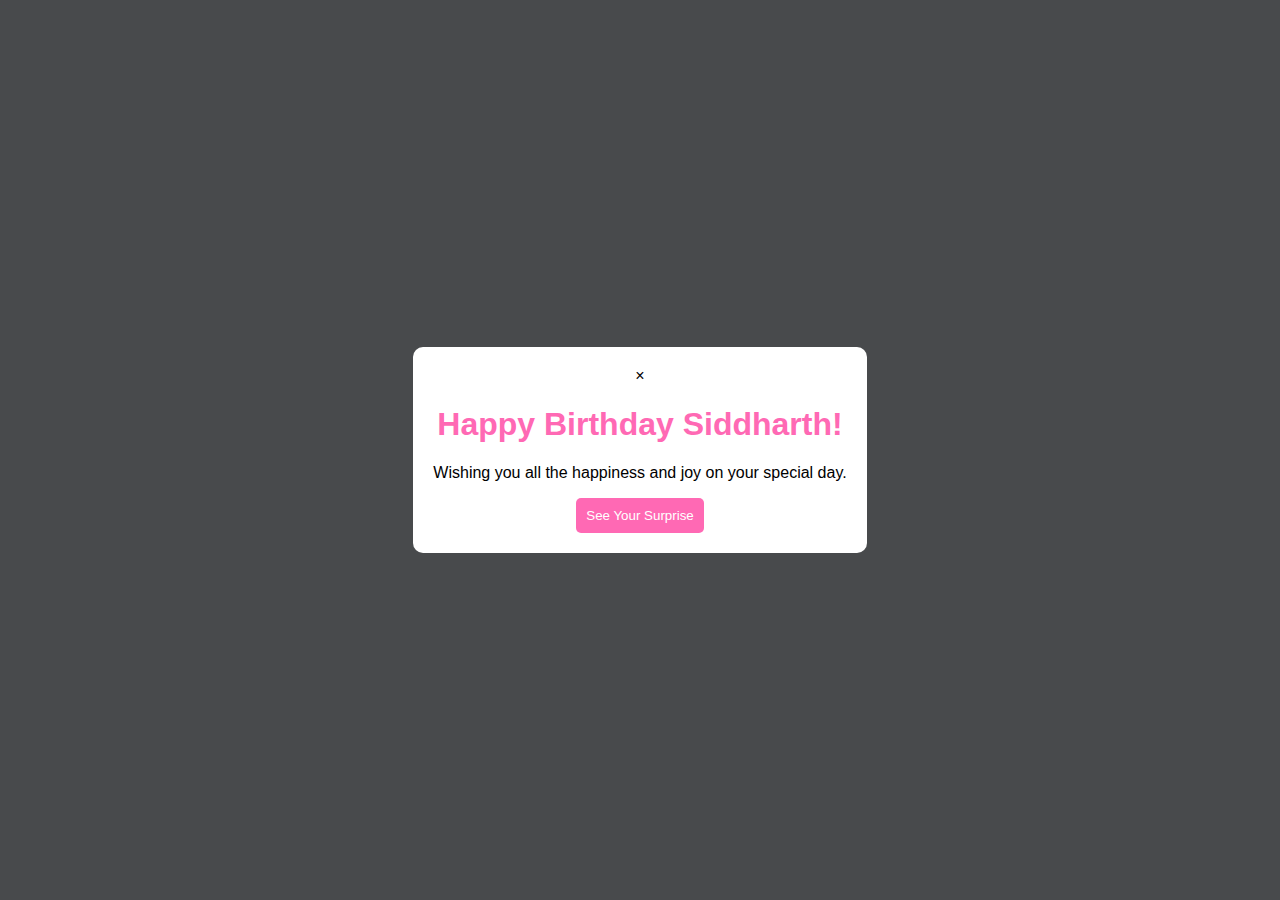
==== index.html @ 6421407c "Update and rename index.html.html to index.html" ====
<!DOCTYPE html>
<html lang="en">
<head>
    <meta charset="UTF-8">
    <meta name="viewport" content="width=device-width, initial-scale=1.0">
    <title>Birthday Surprise</title>
    <link rel="stylesheet" href="styles.css">
</head>
<body>
    <!-- Pop-up container -->
    <div id="birthday-popup" class="popup">
        <div class="popup-content">
            <span class="close">&times;</span>
            <h1>Happy Birthday Siddharth!</h1>
            <p>Wishing you all the happiness and joy on your special day.</p>
            <button id="surprise-btn">See Your Surprise</button>
        </div>
    </div>

    <!-- Script file -->
    <script src="script.js"></script>
</body>
</html>
---- styles.css ----
/* Styles for the popup and main webpage */
body {
    font-family: Arial, sans-serif;
    display: flex;
    justify-content: center;
    align-items: center;
    height: 100vh;
    background-color: #f0f8ff;
    margin: 0;
}

.popup {
    display: none;
    position: fixed;
    top: 0;
    left: 0;
    width: 100%;
    height: 100%;
    background-color: rgba(0, 0, 0, 0.7);
    justify-content: center;
    align-items: center;
}

.popup-content {
    background-color: #fff;
    padding: 20px;
    border-radius: 10px;
    text-align: center;
}

h1 {
    color: #ff69b4;
}

button {
    background-color: #ff69b4;
    color: white;
    padding: 10px;
    border: none;
    border-radius: 5px;
    cursor: pointer;
}
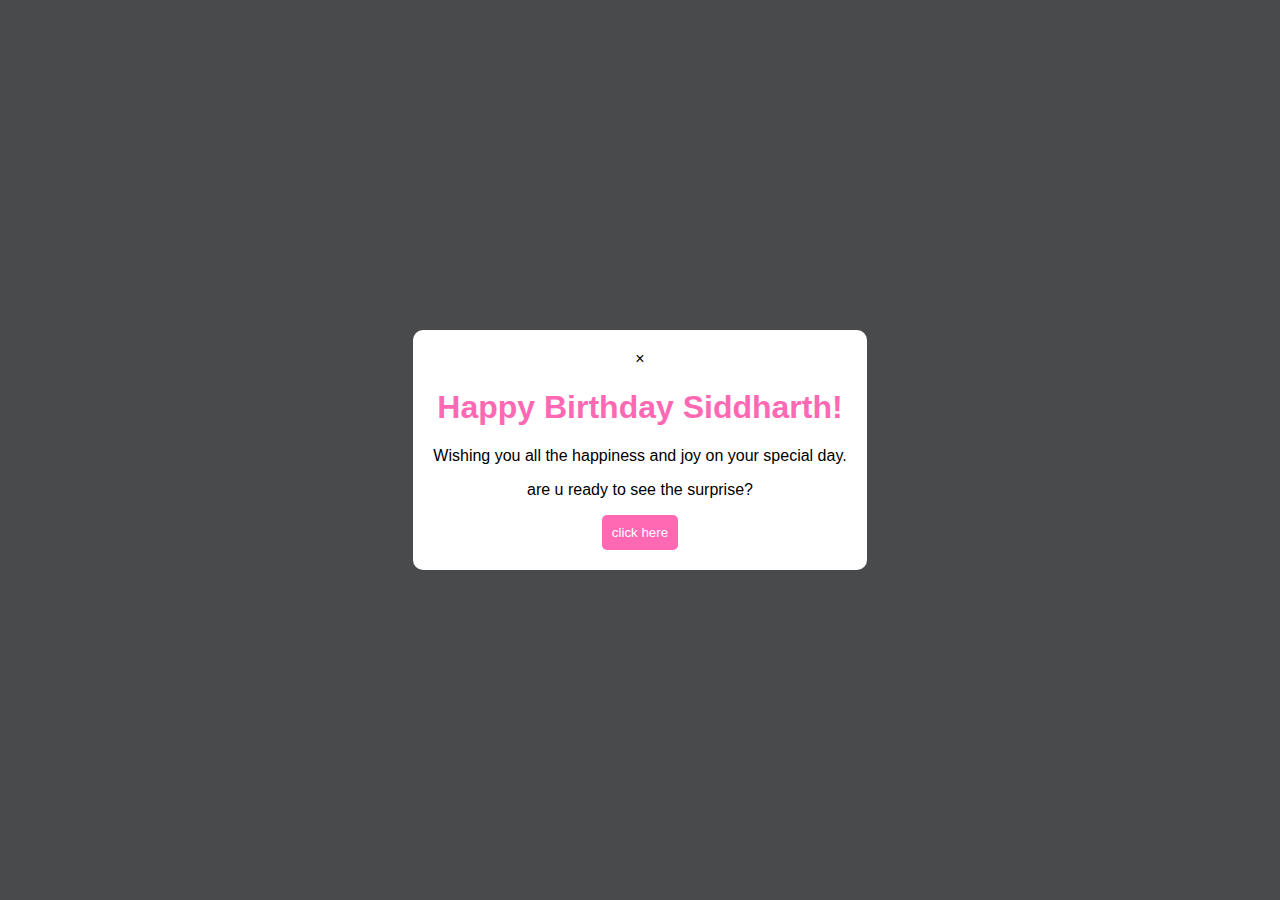
==== commit 95d7a530: "Update index.html" ====
--- a/index.html
+++ b/index.html
@@ -13,9 +13,14 @@
             <span class="close">&times;</span>
             <h1>Happy Birthday Siddharth!</h1>
             <p>Wishing you all the happiness and joy on your special day.</p>
-            <button id="surprise-btn">See Your Surprise</button>
+            <p>are u ready to see the surprise? </p>
+            <button id="surprise-btn">click here</button>
         </div>
     </div>
+    <div id="popup" style="display: none;">
+      <button id="closeBtn">Close</button>
+     <!-- Popup content here -->
+     </div>
 
     <!-- Script file -->
     <script src="script.js"></script>
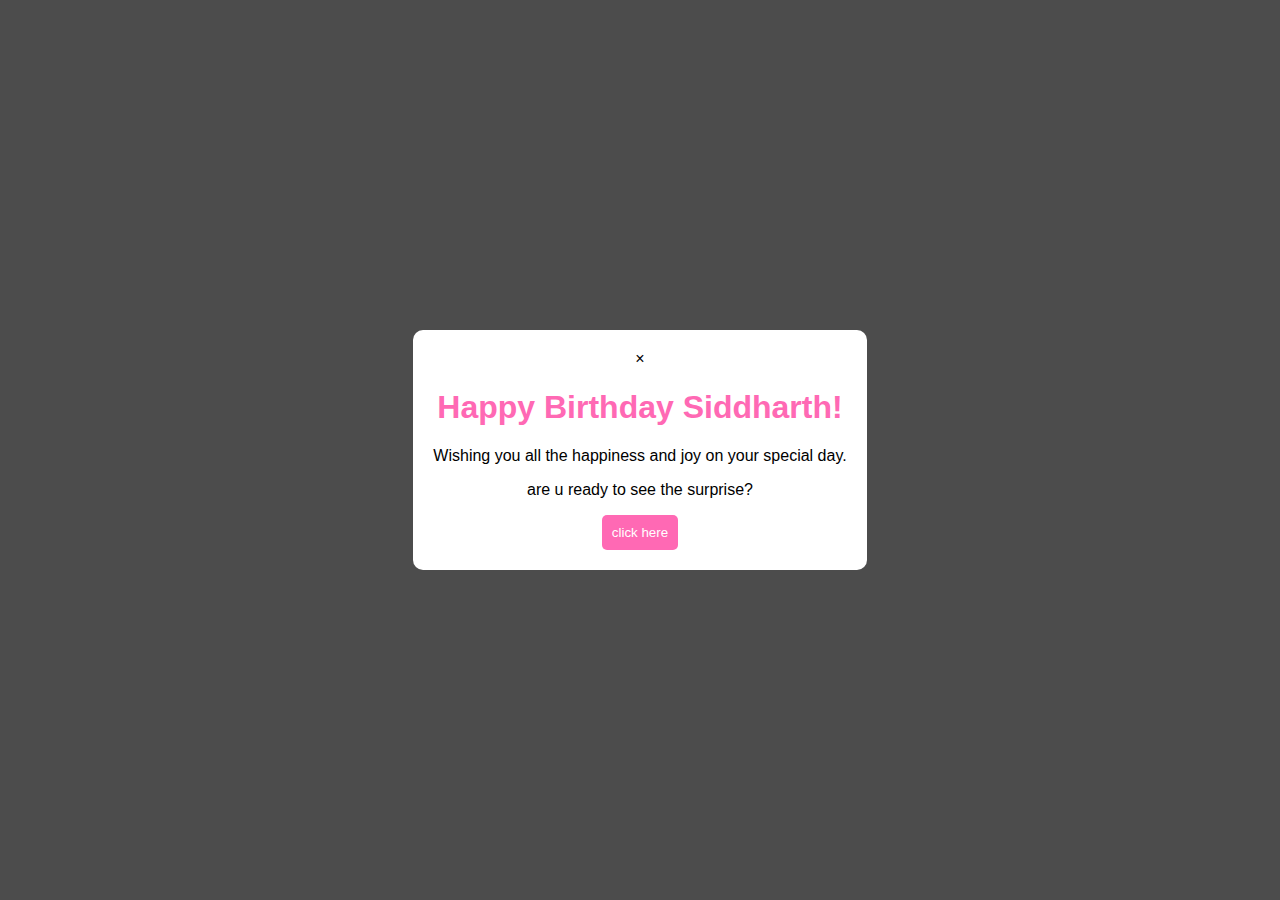
==== commit 92ab1347: "Update index.html" ====
--- a/index.html
+++ b/index.html
@@ -17,10 +17,6 @@
             <button id="surprise-btn">click here</button>
         </div>
     </div>
-    <div id="popup" style="display: none;">
-      <button id="closeBtn">Close</button>
-     <!-- Popup content here -->
-     </div>
 
     <!-- Script file -->
     <script src="script.js"></script>
--- a/styles.css
+++ b/styles.css
@@ -5,10 +5,14 @@
     justify-content: center;
     align-items: center;
     height: 100vh;
-    background-color: #f0f8ff;
     margin: 0;
+    background-image: url('C:\Users\KAPL\Desktop\rose.jpg'); /* Add your roses image */
+    background-size: cover;  /* Ensures the image covers the entire background */
+    background-position: center;
+    background-repeat: no-repeat;
 }
 
+/* Styles for the popup */
 .popup {
     display: none;
     position: fixed;
@@ -16,11 +20,12 @@
     left: 0;
     width: 100%;
     height: 100%;
-    background-color: rgba(0, 0, 0, 0.7);
+    background-color: rgba(0, 0, 0, 0.7); /* Semi-transparent background for the popup */
     justify-content: center;
     align-items: center;
 }
 
+/* Popup content styling */
 .popup-content {
     background-color: #fff;
     padding: 20px;
@@ -28,10 +33,12 @@
     text-align: center;
 }
 
+/* Heading style */
 h1 {
     color: #ff69b4;
 }
 
+/* Button styling */
 button {
     background-color: #ff69b4;
     color: white;
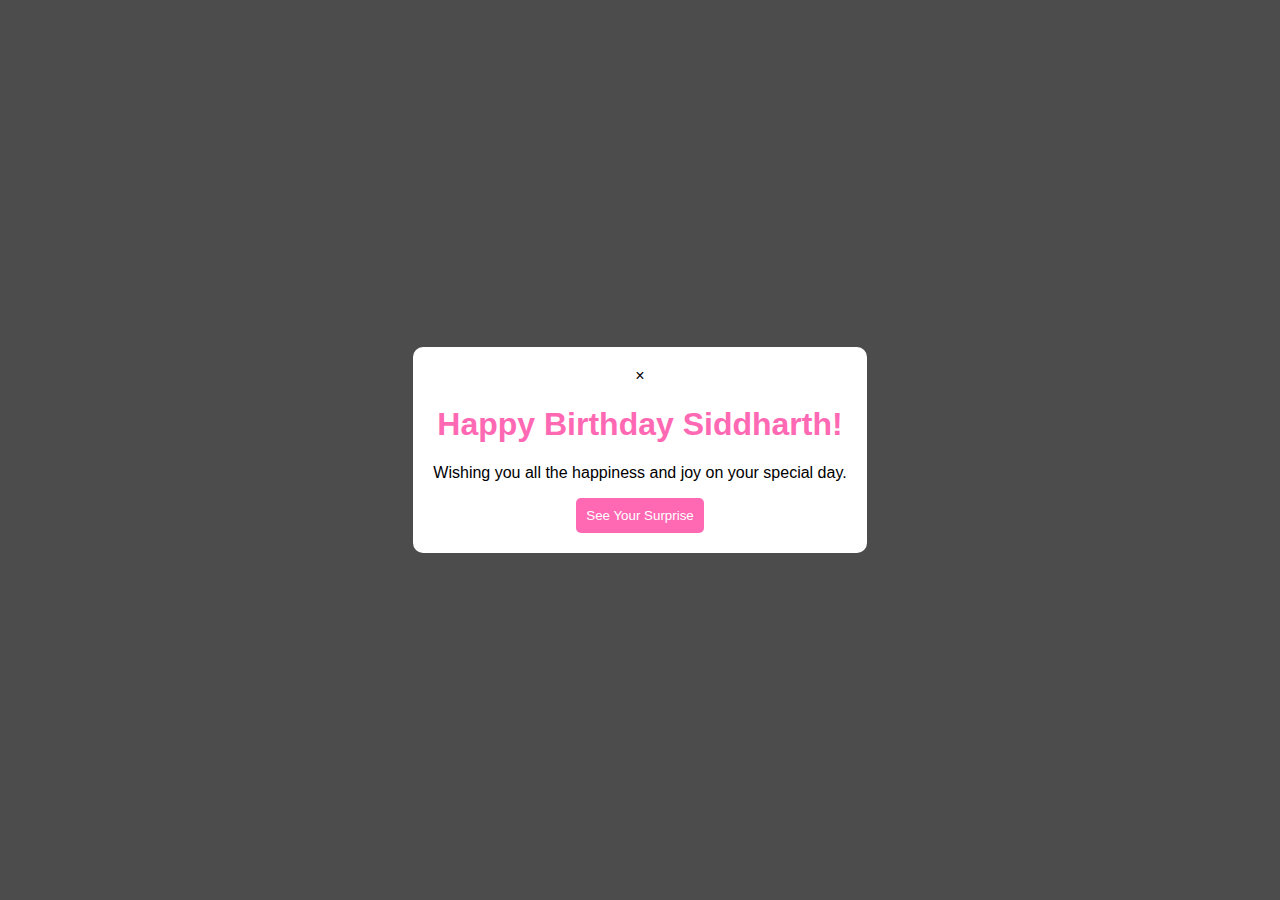
==== commit 11c58356: "Update index.html" ====
--- a/index.html
+++ b/index.html
@@ -13,8 +13,7 @@
             <span class="close">&times;</span>
             <h1>Happy Birthday Siddharth!</h1>
             <p>Wishing you all the happiness and joy on your special day.</p>
-            <p>are u ready to see the surprise? </p>
-            <button id="surprise-btn">click here</button>
+            <button id="surprise-btn">See Your Surprise</button>
         </div>
     </div>
 
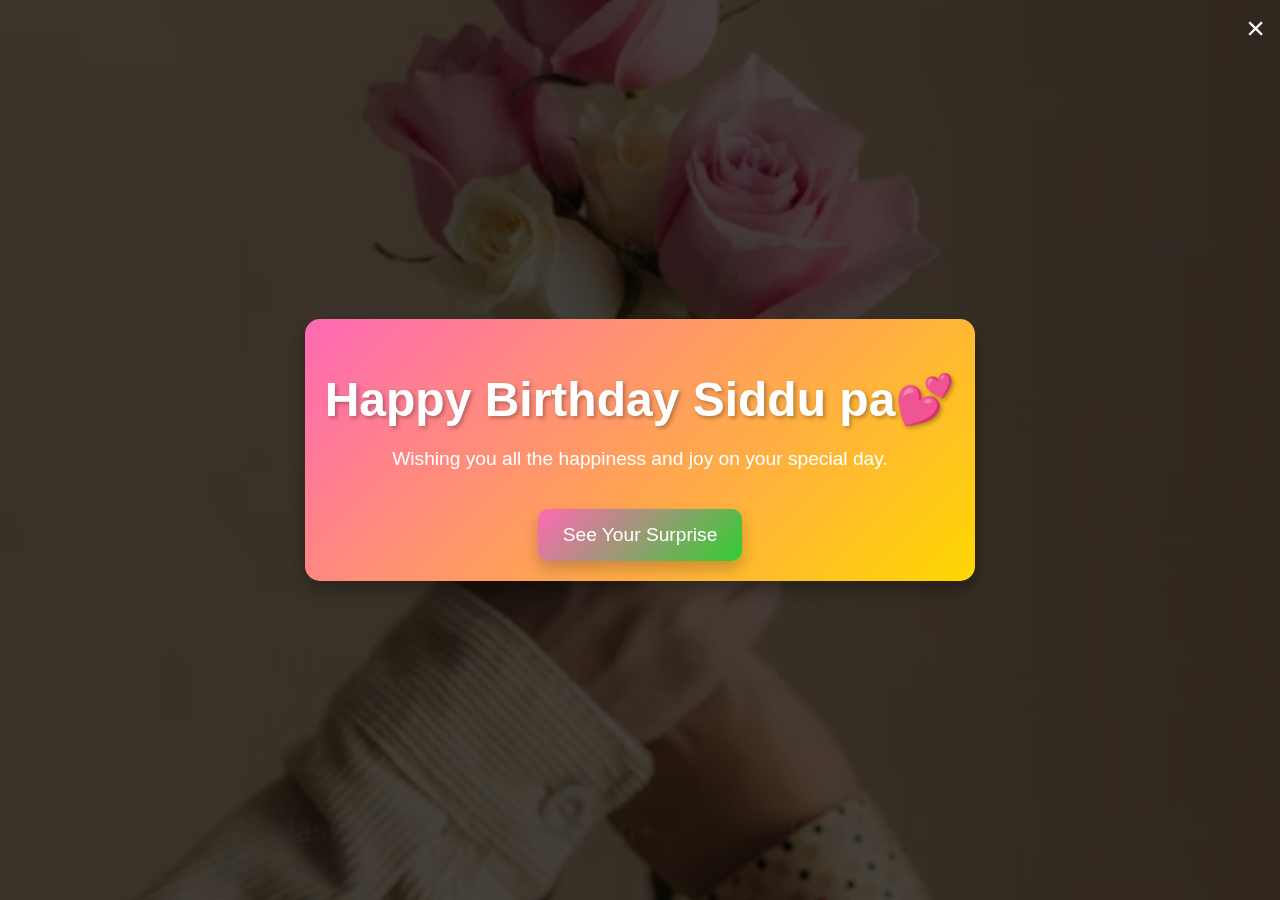
==== commit d162c7a9: "Update index.html" ====
--- a/index.html
+++ b/index.html
@@ -11,7 +11,7 @@
     <div id="birthday-popup" class="popup">
         <div class="popup-content">
             <span class="close">&times;</span>
-            <h1>Happy Birthday Siddharth!</h1>
+            <h1>Happy Birthday Siddu pa💕</h1>
             <p>Wishing you all the happiness and joy on your special day.</p>
             <button id="surprise-btn">See Your Surprise</button>
         </div>
--- a/styles.css
+++ b/styles.css
@@ -6,8 +6,8 @@
     align-items: center;
     height: 100vh;
     margin: 0;
-    background-image: url('C:\Users\KAPL\Desktop\rose.jpg'); /* Add your roses image */
-    background-size: cover;  /* Ensures the image covers the entire background */
+    background-image: url('rose.jpg'); /* Make sure the image is accessible in your project */
+    background-size: cover;
     background-position: center;
     background-repeat: no-repeat;
 }
@@ -20,30 +20,86 @@
     left: 0;
     width: 100%;
     height: 100%;
-    background-color: rgba(0, 0, 0, 0.7); /* Semi-transparent background for the popup */
+    background-color: rgba(0, 0, 0, 0.7); /* Semi-transparent background */
     justify-content: center;
     align-items: center;
+    animation: fadeIn 1s ease-in-out; /* Fade-in effect */
 }
 
 /* Popup content styling */
 .popup-content {
-    background-color: #fff;
+    background: linear-gradient(135deg, #ff69b4, #ffd700);
     padding: 20px;
-    border-radius: 10px;
+    border-radius: 15px;
     text-align: center;
+    box-shadow: 0px 10px 20px rgba(0, 0, 0, 0.3);
+    animation: zoomIn 0.5s ease-in-out; /* Zoom-in effect */
 }
 
 /* Heading style */
 h1 {
-    color: #ff69b4;
+    color: #fff;
+    font-size: 3rem;
+    text-shadow: 2px 2px 4px rgba(0, 0, 0, 0.3);
+    margin-bottom: 10px;
+}
+
+/* Paragraph style */
+p {
+    font-size: 1.2rem;
+    color: #fff;
+}
+
+/* Close button styling */
+.close {
+    position: absolute;
+    top: 10px;
+    right: 15px;
+    font-size: 2rem;
+    color: #fff;
+    cursor: pointer;
 }
 
 /* Button styling */
 button {
     background-color: #ff69b4;
     color: white;
-    padding: 10px;
+    padding: 15px 25px;
     border: none;
-    border-radius: 5px;
+    border-radius: 10px;
     cursor: pointer;
+    font-size: 1.2rem;
+    margin-top: 20px;
+    transition: background-color 0.3s ease-in-out, transform 0.3s ease-in-out;
 }
+
+/* Button hover effect */
+button:hover {
+    background-color: #ff1493;
+    transform: scale(1.1);
+}
+
+/* Surprise button specific styles */
+#surprise-btn {
+    background: linear-gradient(135deg, #ff69b4, #32cd32);
+    color: #fff;
+    box-shadow: 0px 8px 15px rgba(0, 0, 0, 0.2);
+    animation: pulse 1s infinite;
+}
+
+/* Keyframes for animations */
+@keyframes fadeIn {
+    from { opacity: 0; }
+    to { opacity: 1; }
+}
+
+@keyframes zoomIn {
+    from { transform: scale(0); }
+    to { transform: scale(1); }
+}
+
+@keyframes pulse {
+    0% { transform: scale(1); }
+    50% { transform: scale(1.05); }
+    100% { transform: scale(1); }
+}
